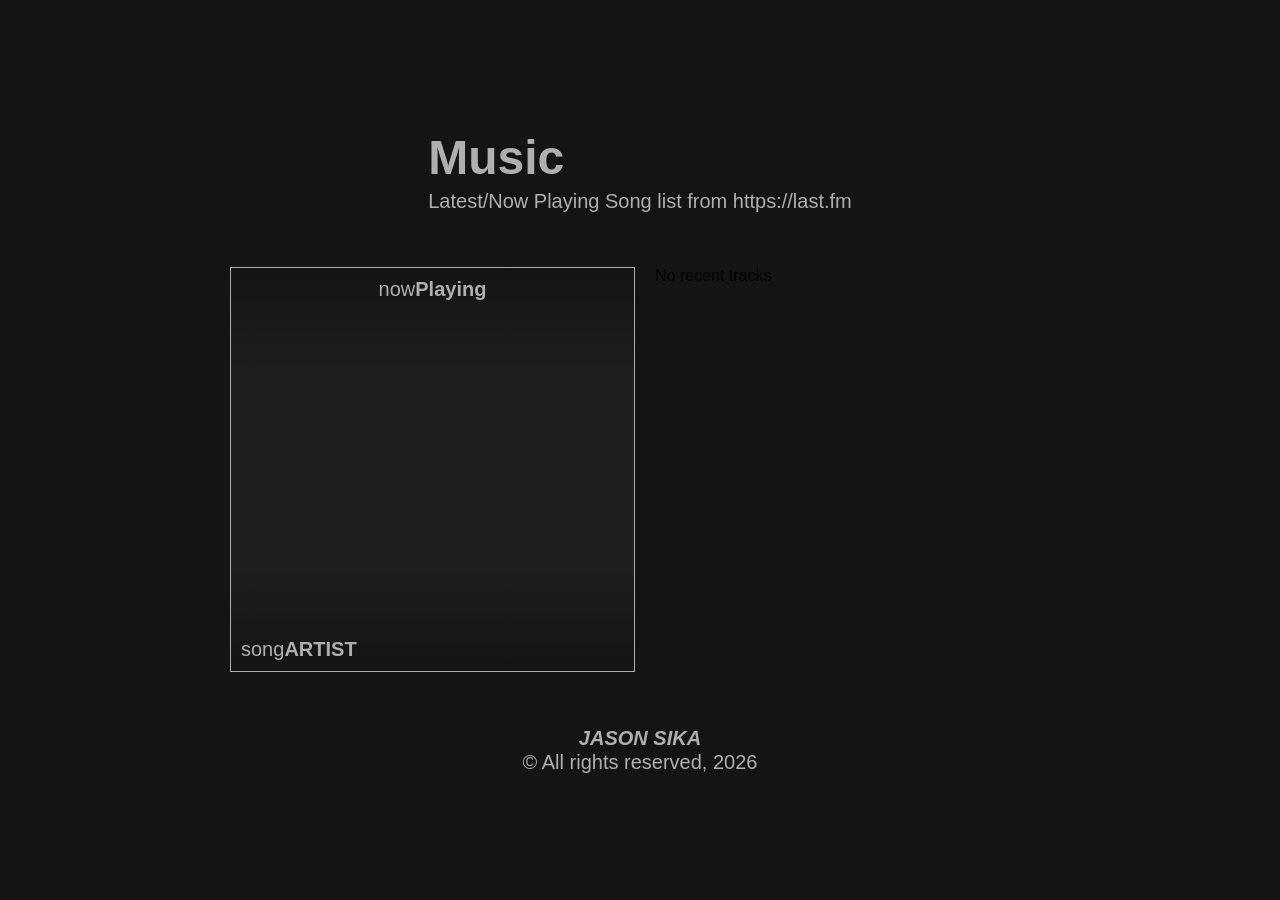
==== music.html @ 71e4fa38 "v1 (Missing links)" ====
<!DOCTYPE html>
<html lang="en-US">
    <head>
        <meta charset="UTF-8">
        <meta name="viewport" content="width=device-width, initial-scale=1.0">

        <!-- INTER BY RSMS -->
        <link rel="preconnect" href="https://rsms.me/">
        <link rel="stylesheet" href="https://rsms.me/inter/inter.css"> 

        <!-- CSS --> 
        <link rel="stylesheet" type="text/css" href="../main.css">
        <link rel="stylesheet" type="text/css" href="../src/css/musicView.css">
    

        <!-- SCRIPTS -->
        <script src="../src/scripts/greet.js" defer="true"></script>
        <script src="../src/scripts/nowplaying.js" defer="true"></script>

        <!-- METADATA -->
        <link rel="icon" type="image/png" href="../assets/images/Icon.png">
        <title>Music — Jason Sika</title>
    </head>
    
    <body>
        <main>
            <div class="top">
                <div class="text">
            <div class="hello-container">
                <h1 class="Title" id="titleID">
                Music
                </h1>
            </div>   
                <p class="Description">Latest/Now Playing Song list from https://last.fm</p>  
            </div>
            </div>

            <div class="songView">
                <div class="gridItem" id="nowplaying" onclick="location.href='music.html'">
                    <div class="gridTop">
                        <h1 class="gridTitle">now</h1>
                        <h2 class="gridTitle">Playing</h2>
                    </div>
                    <div class="gridBottom" id="marquee">
                            <div class="marqueeContent">
                                <h1 class="gridTitle" id="songname">songname</h1>
                                <h2 class="gridTitle" id="artist">Artist</h2>
                            </div>
                    </div>
                </div>
                <div class="previousSongs" id="previousSongs">
                    <!-- previous tracks are rendered here by src/scripts/nowplaying.js -->
                </div>
            </div>
            <footer>
                <p class="footerTitle">JASON SIKA</p>
                <p class="footerDescription">&copy; All rights reserved, 2026</p>
            </footer>
        </main>
    </body>
</html>
---- main.css ----
/* --- MAIN CSS --- */
/* --- Messy asl pls ignore mistakes--- */

/* ---Inter Font Setup--- */
:root {
  font-family: Inter, sans-serif;
  font-feature-settings: 'liga' 1, 'calt' 1; /* fix for Chrome */
}
@supports (font-variation-settings: normal) {
  :root { font-family: InterVariable, sans-serif; }
}

/* --- General Styles --- */

* {
    box-sizing: border-box !important;
}

body, html {
    box-sizing: border-box;
    display: flex;
    flex-direction: column;
    width: 100%;
    height: 100%;
    padding: 50px;
    background-color: #141414;
    align-items: center;
    justify-content: center;
}

h1, h2, h3, h4, h5, h6 {
    color: #AFAFAF;
    font-family: 'InterVariable', sans-serif !important;
    margin-block-start: 0px !important;
    margin-block-end: 0px !important;
    margin-inline-start: 0px !important;
    margin-inline-end: 0px !important;
}

p {
    font-family: 'InterVariable', sans-serif !important;
    color: #AFAFAF;
    line-height: 1.6;
    font-size: 16px;
    margin-block-start: 0px !important;
    margin-block-end: 0px !important;
    margin-inline-start: 0px !important;
    margin-inline-end: 0px !important;
}

main {
    display: flex;
    flex-direction: column;
    gap: 50px;
    width: 820px;
    height: fit-content;
    align-self: center;
    /* background-color: black;  (Test to see what space it took)*/
    align-items: center;
    justify-self: center;
    text-align: center;
}

.Title {
    text-align: left;
    font-size: 48px;
    font-weight: 700;
}

.Description {
    text-align: left;
    font-size: 20px;
    font-weight: 300;
}

.helloTitle {
    text-align: left;
    font-size: 20px;
    font-weight: 300;
    transition: opacity 0.3s ease;
}

footer {
    align-items: end;
    justify-content: end;
}

.footerTitle {
    text-align: center;
    font-style: italic;
    font-size: 20px;
    font-weight: 900;
    height: 24px !important;
}

.footerDescription {
    text-align: center;
    font-style: normal;
    font-size: 20px;
    font-weight: 400;
    height: 24px !important;
}


.top {
    display: flex;
    flex-direction: row;
    gap : 10px;
}

.top.text {
    background-color: transparent;
    all: unset;
    cursor: pointer;
}

        #helloText {
            display: inline-block;
            transition: transform 0.5s cubic-bezier(0.25, 0.46, 0.45, 0.94), opacity 0.5s ease;
        }

        /* Animation States */
        .slide-out {
            transform: translateX(20px); /* Moves right */
            opacity: 0;
        }

        .prepare-slide {
            transform: translateX(-20px); /* Starts from left */
            opacity: 0;
            transition: none !important; /* Jump instantly */
        }
---- src/css/musicView.css ----
.gridItem {
    height: 405px;
    width: 405px;
    background-color: #1E1E1E;
    border-radius: 0px;
    border-width: 1px;
    border-style: solid;
    border-color: #AFAFAF;
    cursor: pointer;
    display: flex;
    flex-direction: column;
    justify-content: space-between;
    gap: 0px;
    overflow: hidden !important;
}

.gridTop {
    height: fit-content;
    display: flex;
    flex-direction: row;
    align-items: center;
    justify-content: center;
    padding: 10px;
    padding-bottom: 70px;
}

.gridBottom {
    background: linear-gradient(#14141400, #141414);
    height: fit-content;
    width: 100%;
    display: flex;
    flex-direction: row;
    gap: 0px;
    align-items: start;
    justify-content: start;
    padding: 10px;
    padding-top: 70px;
    overflow: hidden !important;
}

.songView {
    width: 820px;
    display: flex;
    flex-direction: row;
}

.previousSongs {
    display: flex;
    flex-direction: column;
    gap: 20px;
    margin-left: 20px;
}

.songEntry {
    align-items: left !important;
    text-align: left !important;
    display: flex;
    flex-direction: column;
    gap: 0px;
}

.songEntry h1 {
    font-weight: 800;
    font-size: 20px;
}

.songEntry h2 {
    font-weight: 500;
    font-size: 20px;
}


.gridItem h1 {
    font-weight: 500;
    font-size: 20px;
}

.gridItem h2 {
    font-weight: 800;
    font-size: 20px;
}

#nowplaying .gridTop {
    background: linear-gradient(#141414, #14141400) !important;
    height: fit-content;
}

#marquee {
    width: 405px;
    overflow: hidden !important;
    align-items: flex-end;
}

.marqueeContent {
    display: flex;
    flex-direction: row;
    animation: loopMarquee 10s linear infinite;
}

#songname {
    width: max-content;
    text-transform: lowercase !important;
}

#artist {
    width: max-content;
    text-transform: uppercase !important;
}

@keyframes loopMarquee {
    0% {
        transform: translateX(0%);
    }
    30% {
        transform: translateX(0%);
    }
    90% {
        transform: translateX(-50%);
    }
    100% {
        transform: translateX(0%);
    }
}

#about {
    background-image: url('../images/pfp.png') !important;
    background-size: cover;
}
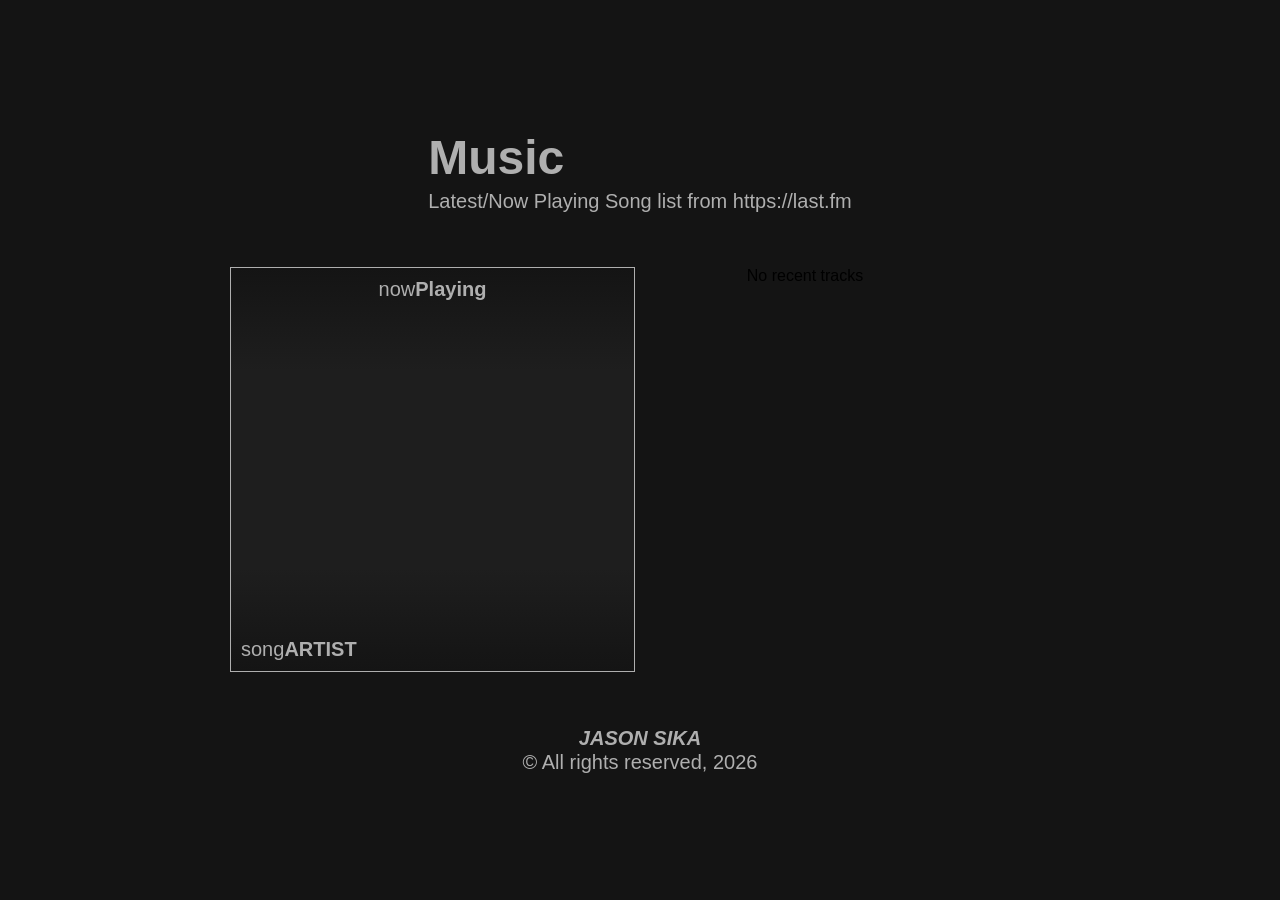
==== commit ed2faa58: "music page update + cards fix" ====
--- a/music.html
+++ b/music.html
@@ -53,7 +53,7 @@
                 </div>
             </div>
             <footer>
-                <p class="footerTitle">JASON SIKA</p>
+                <p class="footerTitle" onclick="location.href='../index.html'">JASON SIKA</p>
                 <p class="footerDescription">&copy; All rights reserved, 2026</p>
             </footer>
         </main>
--- a/main.css
+++ b/main.css
@@ -93,6 +93,10 @@
     height: 24px !important;
 }
 
+.footerTitle:hover {
+    cursor: pointer;
+}
+
 .footerDescription {
     text-align: center;
     font-style: normal;
--- a/src/css/musicView.css
+++ b/src/css/musicView.css
@@ -1,6 +1,6 @@
 .gridItem {
-    height: 405px;
-    width: 405px;
+    height: 405px !important;
+    width: 405px !important;
     background-color: #1E1E1E;
     border-radius: 0px;
     border-width: 1px;
@@ -45,6 +45,7 @@
 }
 
 .previousSongs {
+    width: 300px;
     display: flex;
     flex-direction: column;
     gap: 20px;
@@ -52,21 +53,45 @@
 }
 
 .songEntry {
-    align-items: left !important;
-    text-align: left !important;
+    height: 100px;
+    width: 100%;
+    display: flex;
+    flex-direction: row;
+    align-items: center;
+    gap: 12px;
+    text-align: left;
+    padding: 0;
+}
+
+.songCover {
+    width: 100px;
+    height: 100px;
+    flex: 0 0 100px;
+    object-fit: cover;
+    background-color: #111;
+}
+
+.songText {
     display: flex;
     flex-direction: column;
-    gap: 0px;
+    gap: 4px;
+    overflow: hidden;
 }
 
 .songEntry h1 {
     font-weight: 800;
     font-size: 20px;
+    white-space: nowrap;
+    overflow: hidden;
+    text-overflow: ellipsis;
 }
 
 .songEntry h2 {
     font-weight: 500;
     font-size: 20px;
+    white-space: nowrap;
+    overflow: hidden;
+    text-overflow: ellipsis;
 }
 
 
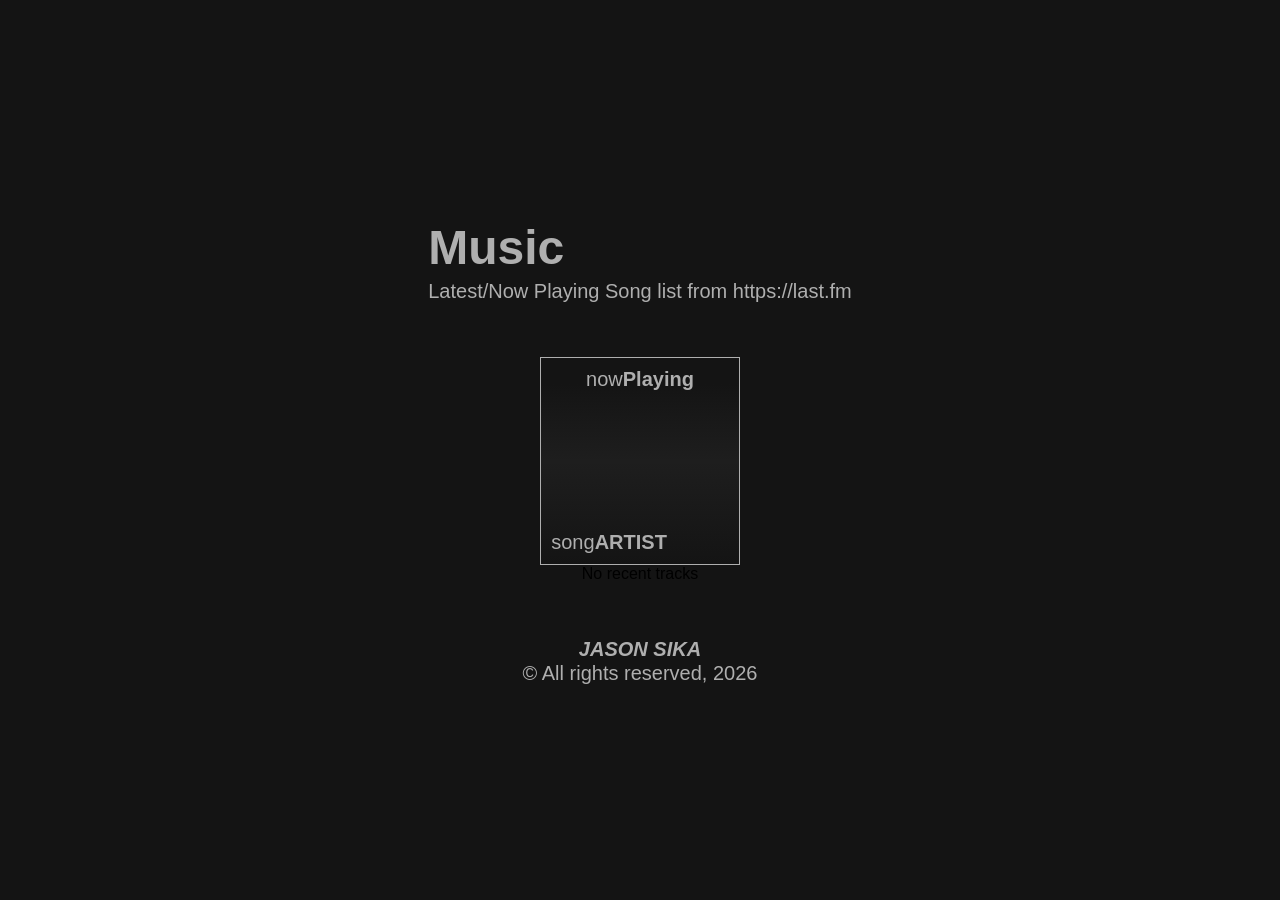
==== commit 559a6bf8: "Update music.html" ====
--- a/music.html
+++ b/music.html
@@ -59,3 +59,4 @@
         </main>
     </body>
 </html>
+ 
--- a/src/css/musicView.css
+++ b/src/css/musicView.css
@@ -1,6 +1,4 @@
 .gridItem {
-    height: 405px !important;
-    width: 405px !important;
     background-color: #1E1E1E;
     border-radius: 0px;
     border-width: 1px;
@@ -11,7 +9,6 @@
     flex-direction: column;
     justify-content: space-between;
     gap: 0px;
-    overflow: hidden !important;
 }
 
 .gridTop {
@@ -27,7 +24,6 @@
 .gridBottom {
     background: linear-gradient(#14141400, #141414);
     height: fit-content;
-    width: 100%;
     display: flex;
     flex-direction: row;
     gap: 0px;
@@ -37,63 +33,6 @@
     padding-top: 70px;
     overflow: hidden !important;
 }
-
-.songView {
-    width: 820px;
-    display: flex;
-    flex-direction: row;
-}
-
-.previousSongs {
-    width: 300px;
-    display: flex;
-    flex-direction: column;
-    gap: 20px;
-    margin-left: 20px;
-}
-
-.songEntry {
-    height: 100px;
-    width: 100%;
-    display: flex;
-    flex-direction: row;
-    align-items: center;
-    gap: 12px;
-    text-align: left;
-    padding: 0;
-}
-
-.songCover {
-    width: 100px;
-    height: 100px;
-    flex: 0 0 100px;
-    object-fit: cover;
-    background-color: #111;
-}
-
-.songText {
-    display: flex;
-    flex-direction: column;
-    gap: 4px;
-    overflow: hidden;
-}
-
-.songEntry h1 {
-    font-weight: 800;
-    font-size: 20px;
-    white-space: nowrap;
-    overflow: hidden;
-    text-overflow: ellipsis;
-}
-
-.songEntry h2 {
-    font-weight: 500;
-    font-size: 20px;
-    white-space: nowrap;
-    overflow: hidden;
-    text-overflow: ellipsis;
-}
-
 
 .gridItem h1 {
     font-weight: 500;
@@ -106,12 +45,12 @@
 }
 
 #nowplaying .gridTop {
-    background: linear-gradient(#141414, #14141400) !important;
+    background: linear-gradient(#141414 25%, #14141400) !important;
     height: fit-content;
 }
 
 #marquee {
-    width: 405px;
+    width: 197.5px;
     overflow: hidden !important;
     align-items: flex-end;
 }
@@ -148,6 +87,25 @@
 }
 
 #about {
+    background-color: transparent;
     background-image: url('../images/pfp.png') !important;
     background-size: cover;
-}+}
+
+#support {
+    background-color: transparent;
+    background-image: url('../images/support.png') !important;
+    background-size: cover;
+}
+
+#designs {
+    background-color: transparent;
+    background-image: url('../images/design.png') !important;
+    background-size: cover;
+}
+
+#resume {
+    background-color: transparent;
+    background-image: url('../images/resume.png') !important;
+    background-size: cover;
+}
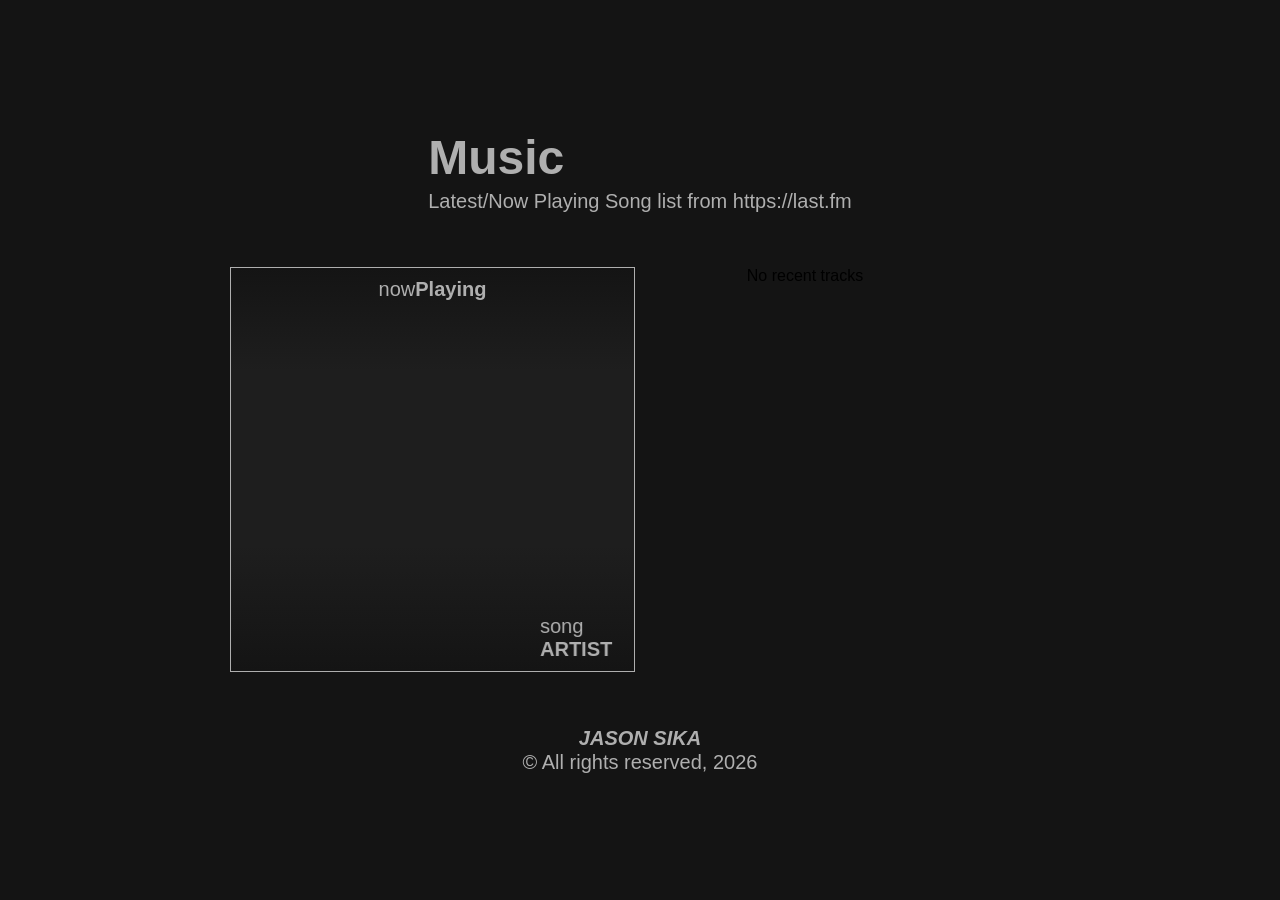
==== commit 95baacb9: "adding depercated marquee" ====
--- a/music.html
+++ b/music.html
@@ -9,8 +9,8 @@
         <link rel="stylesheet" href="https://rsms.me/inter/inter.css"> 
 
         <!-- CSS --> 
-        <link rel="stylesheet" type="text/css" href="../main.css">
-        <link rel="stylesheet" type="text/css" href="../src/css/musicView.css">
+        <link rel="stylesheet" type="text/css" href="/main.css">
+        <link rel="stylesheet" type="text/css" href="/src/css/musicView.css">
     
 
         <!-- SCRIPTS -->
@@ -18,7 +18,7 @@
         <script src="../src/scripts/nowplaying.js" defer="true"></script>
 
         <!-- METADATA -->
-        <link rel="icon" type="image/png" href="../assets/images/Icon.png">
+        <link rel="icon" type="image/png" href="/assets/images/Icon.png">
         <title>Music — Jason Sika</title>
     </head>
     
@@ -42,10 +42,10 @@
                         <h2 class="gridTitle">Playing</h2>
                     </div>
                     <div class="gridBottom" id="marquee">
-                            <div class="marqueeContent">
+                            <marquee class="marqueeContent">
                                 <h1 class="gridTitle" id="songname">songname</h1>
                                 <h2 class="gridTitle" id="artist">Artist</h2>
-                            </div>
+                            </marquee>
                     </div>
                 </div>
                 <div class="previousSongs" id="previousSongs">
--- a/src/css/musicView.css
+++ b/src/css/musicView.css
@@ -1,4 +1,6 @@
 .gridItem {
+    height: 405px !important;
+    width: 405px !important;
     background-color: #1E1E1E;
     border-radius: 0px;
     border-width: 1px;
@@ -9,6 +11,7 @@
     flex-direction: column;
     justify-content: space-between;
     gap: 0px;
+    overflow: hidden !important;
 }
 
 .gridTop {
@@ -24,6 +27,7 @@
 .gridBottom {
     background: linear-gradient(#14141400, #141414);
     height: fit-content;
+    width: 100%;
     display: flex;
     flex-direction: row;
     gap: 0px;
@@ -33,6 +37,63 @@
     padding-top: 70px;
     overflow: hidden !important;
 }
+
+.songView {
+    width: 820px;
+    display: flex;
+    flex-direction: row;
+}
+
+.previousSongs {
+    width: 300px;
+    display: flex;
+    flex-direction: column;
+    gap: 10px;
+    margin-left: 20px;
+}
+
+.songEntry {
+    height: 60px !important;
+    width: 100%;
+    display: flex;
+    flex-direction: row;
+    align-items: center;
+    gap: 12px;
+    text-align: left;
+    padding: 0;
+}
+
+.songCover {
+    width: 60px !important;
+    height: 60px !important;
+    flex: 0 0 60px;
+    object-fit: cover;
+    background-color: #111;
+}
+
+.songText {
+    display: flex;
+    flex-direction: column;
+    gap: 4px;
+    overflow: hidden;
+}
+
+.songEntry h1 {
+    font-weight: 800;
+    font-size: 20px;
+    white-space: nowrap;
+    overflow: hidden;
+    text-overflow: ellipsis;
+}
+
+.songEntry h2 {
+    font-weight: 500;
+    font-size: 20px;
+    white-space: nowrap;
+    overflow: hidden;
+    text-overflow: ellipsis;
+}
+
 
 .gridItem h1 {
     font-weight: 500;
@@ -45,20 +106,20 @@
 }
 
 #nowplaying .gridTop {
-    background: linear-gradient(#141414 25%, #14141400) !important;
+    background: linear-gradient(#141414, #14141400) !important;
     height: fit-content;
 }
 
 #marquee {
-    width: 197.5px;
+    width: 405px;
     overflow: hidden !important;
     align-items: flex-end;
 }
 
 .marqueeContent {
+    width: 100%;
     display: flex;
     flex-direction: row;
-    animation: loopMarquee 10s linear infinite;
 }
 
 #songname {
@@ -71,20 +132,6 @@
     text-transform: uppercase !important;
 }
 
-@keyframes loopMarquee {
-    0% {
-        transform: translateX(0%);
-    }
-    30% {
-        transform: translateX(0%);
-    }
-    90% {
-        transform: translateX(-50%);
-    }
-    100% {
-        transform: translateX(0%);
-    }
-}
 
 #about {
     background-color: transparent;
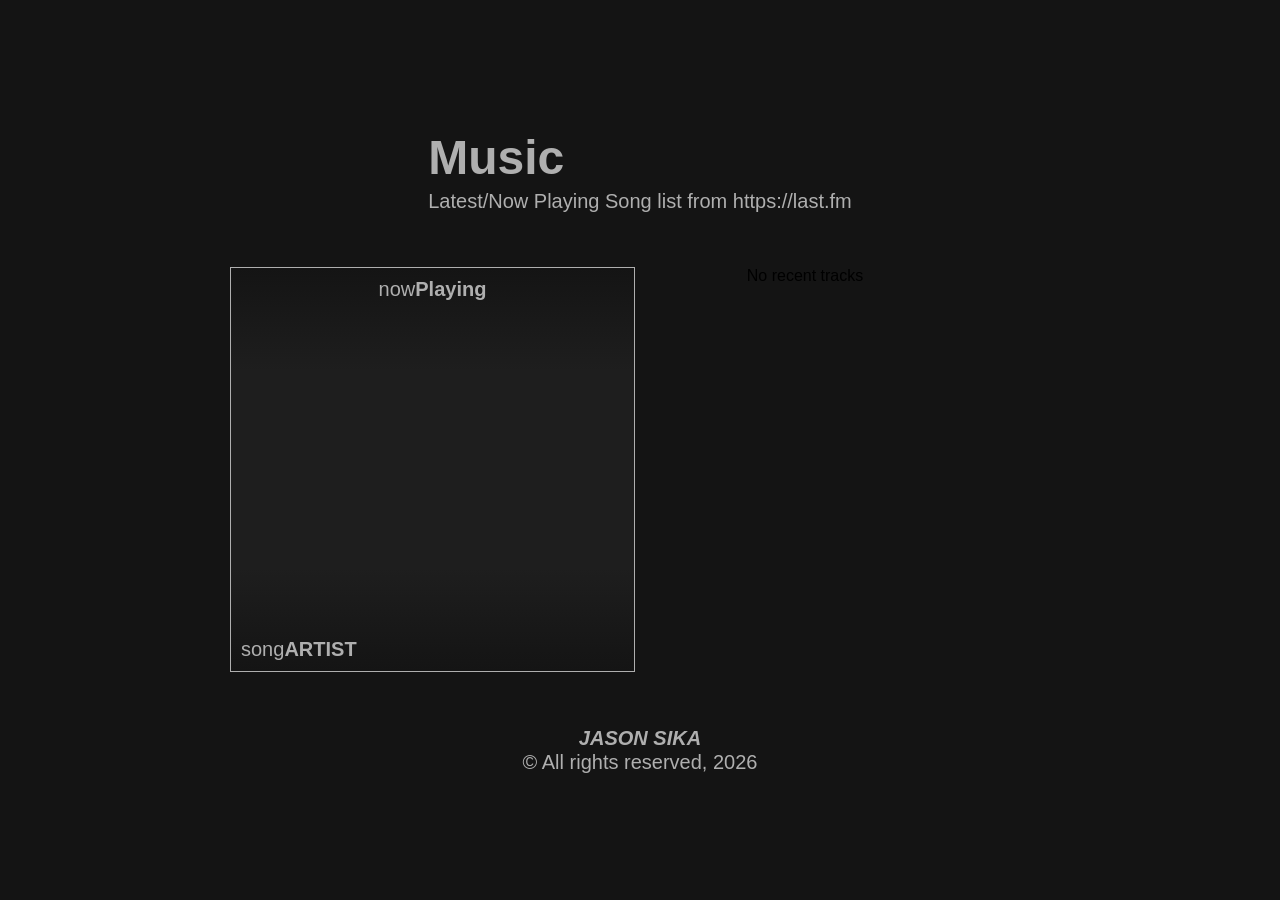
==== commit 082c495a: "update v2" ====
--- a/music.html
+++ b/music.html
@@ -42,10 +42,10 @@
                         <h2 class="gridTitle">Playing</h2>
                     </div>
                     <div class="gridBottom" id="marquee">
-                            <marquee class="marqueeContent">
+                            <div class="marqueeContent">
                                 <h1 class="gridTitle" id="songname">songname</h1>
                                 <h2 class="gridTitle" id="artist">Artist</h2>
-                            </marquee>
+                            </div>
                     </div>
                 </div>
                 <div class="previousSongs" id="previousSongs">
--- a/src/css/musicView.css
+++ b/src/css/musicView.css
@@ -73,7 +73,7 @@
 
 .songText {
     display: flex;
-    flex-direction: column;
+    flex-direction: row;
     gap: 4px;
     overflow: hidden;
 }
@@ -111,7 +111,7 @@
 }
 
 #marquee {
-    width: 405px;
+    width: 405px !important;
     overflow: hidden !important;
     align-items: flex-end;
 }
@@ -120,6 +120,12 @@
     width: 100%;
     display: flex;
     flex-direction: row;
+    animation: marquee 10s linear infinite;
+}
+
+@keyframes marquee {
+  0%   { transform: translate(100%, 0); }
+  100% { transform: translate(-100%, 0); }
 }
 
 #songname {
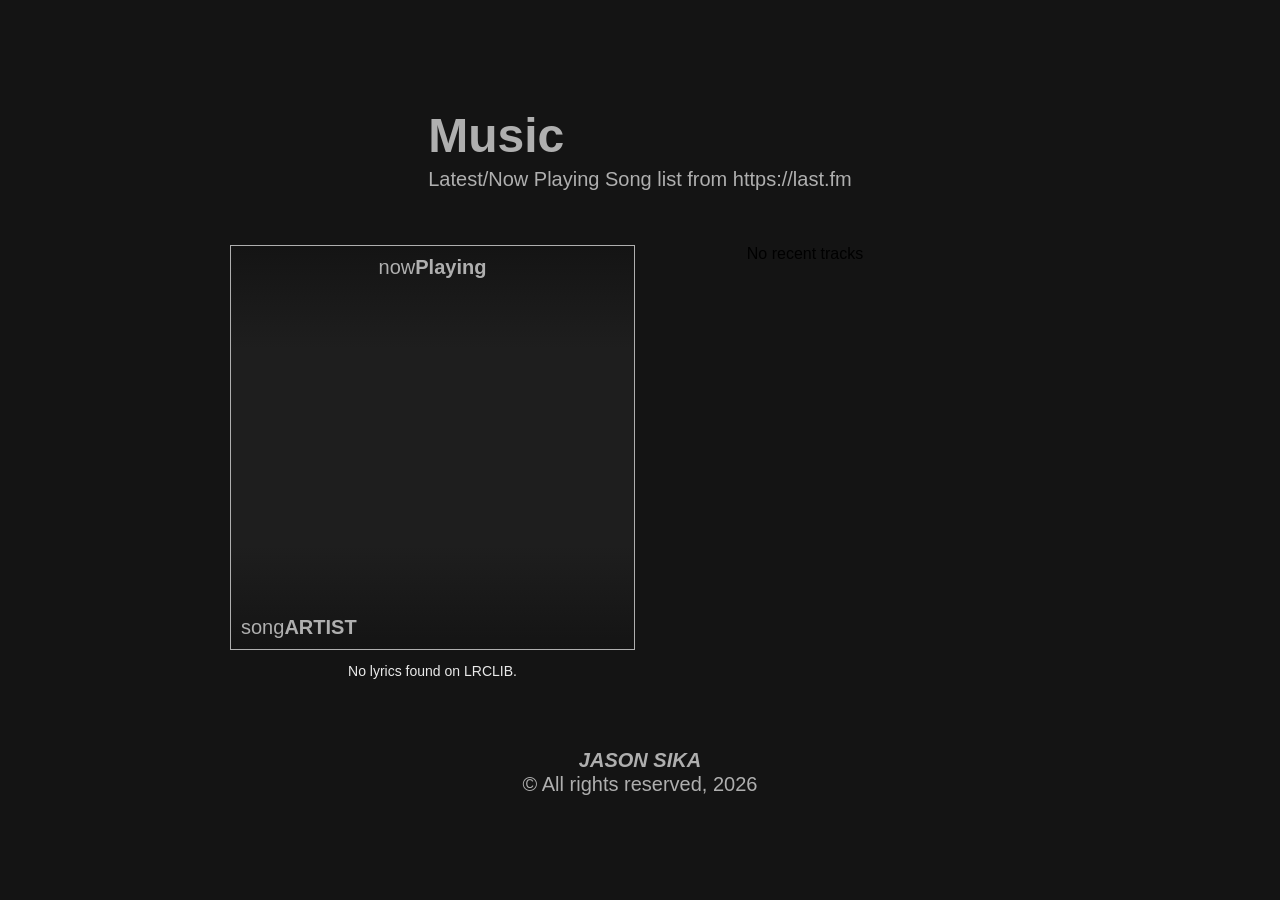
==== commit 56737680: "music page update" ====
--- a/music.html
+++ b/music.html
@@ -36,7 +36,8 @@
             </div>
 
             <div class="songView">
-                <div class="gridItem" id="nowplaying" onclick="location.href='music.html'">
+                <div class="nowCol">
+                    <div class="gridItem" id="nowplaying" onclick="location.href='music.html'">
                     <div class="gridTop">
                         <h1 class="gridTitle">now</h1>
                         <h2 class="gridTitle">Playing</h2>
@@ -47,6 +48,8 @@
                                 <h2 class="gridTitle" id="artist">Artist</h2>
                             </div>
                     </div>
+                    </div>
+                    <div class="nowLyrics" id="nowLyrics">Lyrics will appear here when available.</div>
                 </div>
                 <div class="previousSongs" id="previousSongs">
                     <!-- previous tracks are rendered here by src/scripts/nowplaying.js -->
--- a/src/css/musicView.css
+++ b/src/css/musicView.css
@@ -57,6 +57,11 @@
     width: 100%;
     display: flex;
     flex-direction: row;
+.nowCol {
+    display: flex;
+    flex-direction: column;
+    gap: 10px;
+}
     align-items: center;
     gap: 12px;
     text-align: left;
@@ -70,10 +75,22 @@
     object-fit: cover;
     background-color: #111;
 }
+.nowLyrics {
+    width: 405px;
+    max-height: 220px;
+    overflow: auto;
+    padding: 12px;
+    background: linear-gradient(180deg, rgba(20,20,20,0.6), rgba(20,20,20,0.4));
+    color: #eaeaea;
+    font-size: 14px;
+    line-height: 1.4;
+    white-space: pre-wrap;
+    border-radius: 4px;
+}
 
 .songText {
     display: flex;
-    flex-direction: row;
+    flex-direction: column;
     gap: 4px;
     overflow: hidden;
 }
@@ -117,7 +134,7 @@
 }
 
 .marqueeContent {
-    width: 100%;
+    width: max-content;
     display: flex;
     flex-direction: row;
     animation: marquee 10s linear infinite;
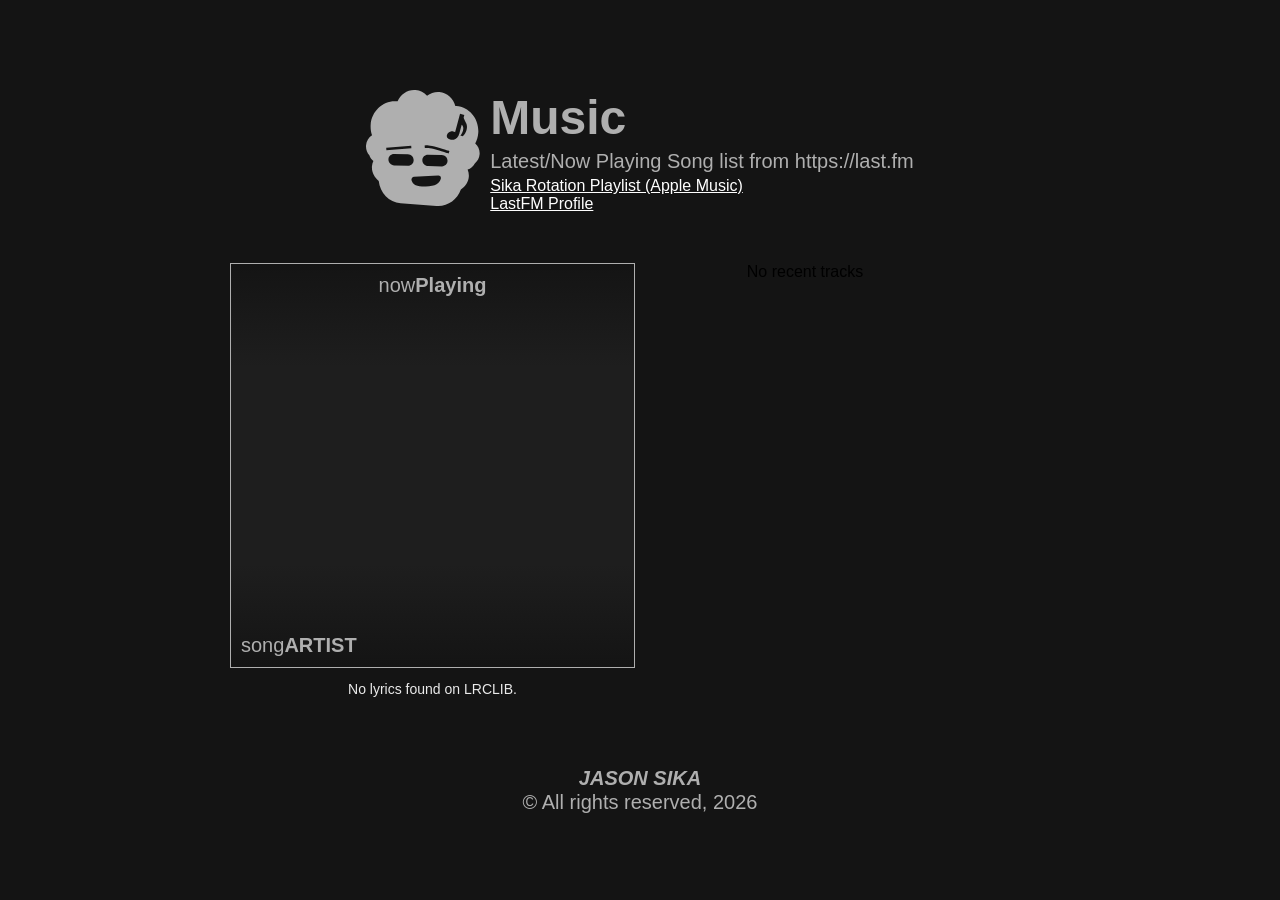
==== commit 0687341c: "Update music.html" ====
--- a/music.html
+++ b/music.html
@@ -25,14 +25,23 @@
     <body>
         <main>
             <div class="top">
-                <div class="text">
-            <div class="hello-container">
-                <h1 class="Title" id="titleID">
-                Music
-                </h1>
-            </div>   
-                <p class="Description">Latest/Now Playing Song list from https://last.fm</p>  
-            </div>
+                <svg width="114" height="117" viewBox="0 0 114 117" fill="none" xmlns="http://www.w3.org/2000/svg">
+                    <path
+                        d="M31.5847 11.3648C34.6191 4.19449 41.6818 -0.560951 49.4968 0.0532532C54.0893 0.414186 58.1353 2.56644 61.072 5.81302C64.4799 3.06508 68.8126 1.57123 73.405 1.93216C81.2201 2.54647 87.453 8.34753 89.3298 15.9038C89.6665 15.9155 90.0045 15.9338 90.3435 15.9605C103.547 16.9982 113.364 29.1392 112.268 43.0777C111.972 46.8516 110.906 50.3706 109.247 53.4751C112.199 55.9965 113.952 59.9678 113.613 64.2837C113.317 68.0555 111.483 71.318 108.816 73.4351C107.277 76.3631 104.688 78.5659 101.631 79.5161C102.586 81.8029 103.018 84.2561 102.82 86.7749C102.412 91.9638 99.4058 96.458 94.866 99.5415C91.1635 109.849 81.3589 116.83 70.4558 115.973L34.5935 113.155C22.9655 112.241 13.9657 102.715 12.7312 90.9351C8.16773 87.0914 5.52298 81.8453 5.96069 76.2759C6.10884 74.3912 6.59977 72.5982 7.38257 70.9312C5.5442 69.4671 4.13409 67.4567 3.35034 65.146C1.04717 62.6384 -0.254684 59.1297 0.041748 55.3579C0.381029 51.042 2.73298 47.3931 6.04272 45.3638C4.88898 42.0383 4.38582 38.3963 4.68237 34.6226C5.77784 20.6841 17.37 10.2255 30.574 11.2632C30.9131 11.2899 31.2502 11.3236 31.5847 11.3648ZM72.2146 85.479L62.2527 86.0767L62.2517 86.0777L48.1003 86.855C47.2824 86.9001 46.5131 87.3218 46.0125 87.9986C45.5118 88.6755 45.3356 89.533 45.5339 90.3257C45.7559 91.2124 46.1258 92.18 46.8367 93.0728C47.5529 93.9723 48.5022 94.6551 49.6755 95.1577C51.9097 96.1148 55.1558 96.4939 59.8201 96.4322C64.6265 96.3685 68.1045 95.5989 70.5505 94.2281C73.1375 92.778 74.4561 90.71 74.8699 88.5767C75.0259 87.7715 74.8168 86.9541 74.3015 86.3531C73.7862 85.7521 73.0195 85.4308 72.2146 85.479ZM61.9871 64.7212C58.842 64.6596 56.3128 67.1596 56.3386 70.3052C56.3646 73.4508 58.9357 76.0519 62.0808 76.1138L75.9021 76.3843C79.047 76.4457 81.5745 73.9458 81.5486 70.8003C81.5226 67.6547 78.9524 65.0547 75.8074 64.9927L61.9871 64.7212ZM28.0876 64.0161C24.9424 63.9544 22.4133 66.4544 22.4392 69.6001C22.4652 72.7459 25.0362 75.346 28.1814 75.4077L42.0017 75.6792C45.1467 75.7408 47.675 73.2408 47.6492 70.0952C47.6232 66.9496 45.053 64.3496 41.908 64.2876L28.0876 64.0161ZM59.9861 55.3081C59.9682 55.3087 59.9526 55.3096 59.9412 55.3101C59.9357 55.3103 59.9304 55.3109 59.9265 55.3111C59.9245 55.3111 59.9222 55.31 59.9207 55.3101L59.9187 55.3111H59.9177C59.9176 55.3142 59.9203 55.3558 59.9626 55.9136L59.9167 55.3111L58.6287 55.3824L58.8279 58.0034L60.116 57.9331V57.9322C60.1185 57.9321 60.1222 57.9323 60.1267 57.9322C60.1436 57.9316 60.1747 57.9306 60.2185 57.9302C60.3062 57.9294 60.4482 57.9301 60.6453 57.937C61.0405 57.951 61.6589 57.9902 62.5105 58.0933C64.2142 58.2996 66.8543 58.7622 70.5173 59.7906C74.226 60.8317 76.9585 61.6618 78.7605 62.23C79.6616 62.5141 80.3308 62.7333 80.7722 62.8804C80.992 62.9536 81.1556 63.0085 81.2634 63.0454C81.3173 63.0639 81.3585 63.0774 81.3845 63.0865C81.3974 63.0909 81.4078 63.0941 81.4138 63.0962C81.4164 63.0972 81.4184 63.0987 81.4197 63.0992H81.4207L82.6501 63.5318L83.4451 61.0533L82.2156 60.6216H82.2146C82.214 60.6214 82.2127 60.62 82.2117 60.6197C82.2096 60.6189 82.2065 60.618 82.2029 60.6167C82.1952 60.614 82.1832 60.61 82.1687 60.605C82.1393 60.5948 82.0958 60.5796 82.0388 60.5601C81.9242 60.5208 81.7532 60.4629 81.5261 60.3872C81.0712 60.2356 80.3888 60.0125 79.4744 59.7242C77.6455 59.1475 74.8861 58.3098 71.1511 57.2613C67.3706 56.1999 64.6015 55.7102 62.7576 55.4868C61.836 55.3752 61.1454 55.3306 60.6755 55.314C60.4408 55.3057 60.2604 55.304 60.1345 55.3052C60.0719 55.3058 60.0222 55.307 59.9861 55.3081ZM20.2156 57.6499L20.4128 60.2456L45.4031 58.3511L45.2068 55.7554L20.2156 57.6499ZM89.0925 42.3706C88.8912 42.1416 88.6342 41.956 88.322 41.814C88.0171 41.6448 87.7015 41.5158 87.3748 41.4283C86.5303 41.202 85.6545 41.2012 84.7478 41.4253C83.8413 41.6494 83.0445 42.0636 82.3572 42.6675C81.6698 43.2716 81.202 44.0373 80.9539 44.9634C80.6766 45.9984 80.7864 46.9477 81.2849 47.8111C81.818 48.6546 82.752 49.2552 84.0867 49.6128C85.2579 49.9266 86.465 49.9436 87.7078 49.6636C88.9578 49.3563 90.0768 48.7217 91.0642 47.7603C92.0863 46.7788 92.8236 45.4432 93.2761 43.7544L95.6873 34.7544C96.1222 35.0801 96.4715 35.4692 96.7332 35.9224C97.0792 36.4822 97.2665 37.1453 97.2947 37.9117C97.3501 38.6856 97.239 39.5904 96.9617 40.6255C96.7135 41.5516 96.3668 42.4079 95.9226 43.1939C95.5057 43.987 94.9767 44.7649 94.3347 45.5269L96.7039 46.1617C97.6203 45.3562 98.4016 44.4561 99.0476 43.4615C99.701 42.4395 100.203 41.2748 100.553 39.9673C100.918 38.6055 101.048 37.4141 100.942 36.3931C100.871 35.3522 100.657 34.4045 100.302 33.5503C99.9747 32.7035 99.5917 31.8999 99.1531 31.1402C98.7416 30.3876 98.3774 29.6186 98.0623 28.8335C97.8891 28.3765 97.755 27.9013 97.656 27.4087L98.3015 25.0005L94.0525 23.8618L89.0925 42.3706Z"
+                        fill="#AFAFAF" />
+                </svg>
+                <div class="text" style="display: flex; flex-direction: column; align-items: left; justify-content: left;">
+                    <div class="hello-container">
+                        <h1 class="Title" id="titleID">
+                        Music
+                        </h1>
+                    </div>   
+                    <p class="Description">Latest/Now Playing Song list from https://last.fm</p>  
+                    <a href='https://music.apple.com/us/playlist/sika-rotation/pl.u-yZyVW5lFd0rrZ35' target="_blank" style="color:white; text-align: left;">Sika Rotation Playlist (Apple Music)
+                    </a>
+                    <a href='https://last.fm/user/boochysans' target="_blank" style="color:white; text-align: left;">LastFM Profile
+                    </a>
+                </div>
             </div>
 
             <div class="songView">
